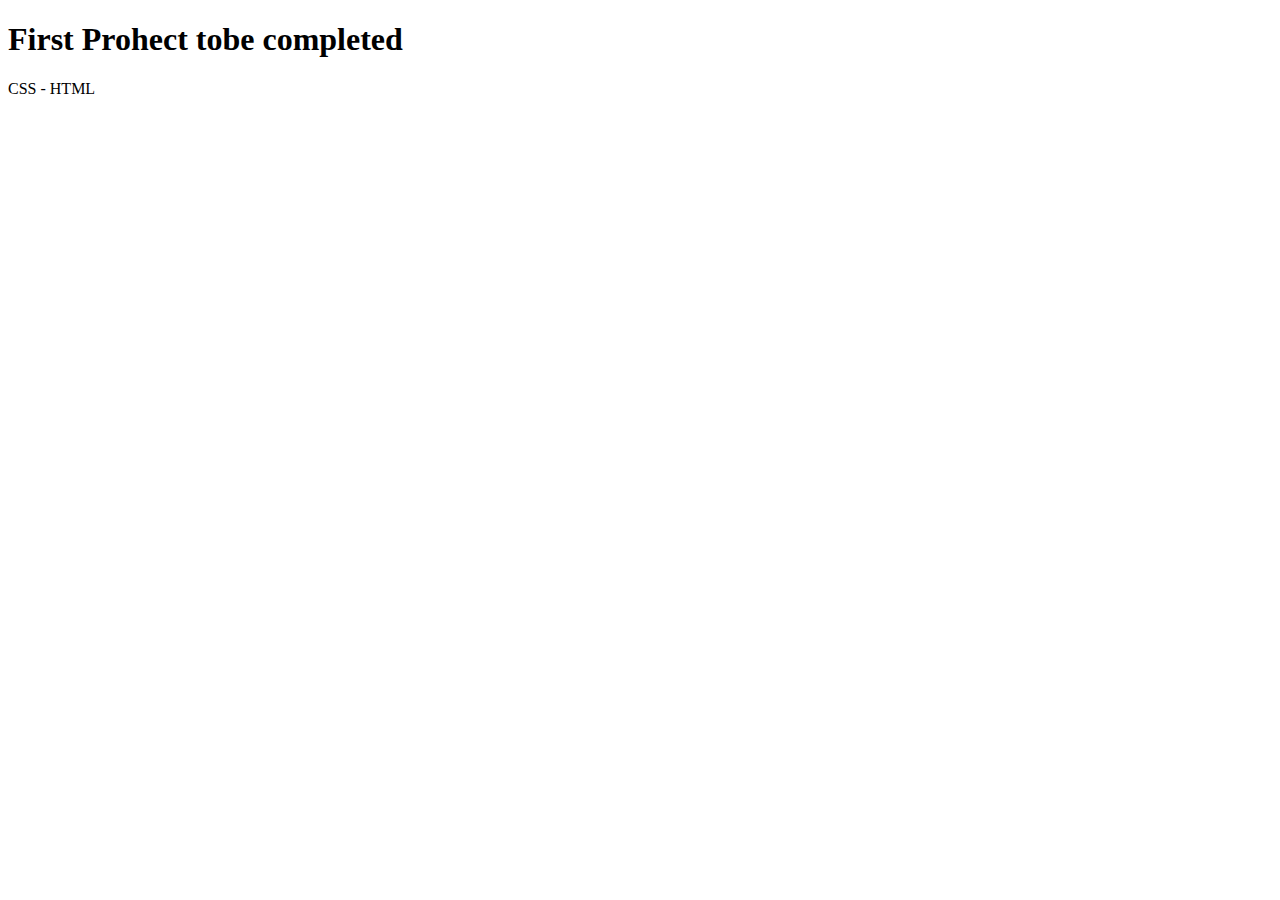
==== project1/index.html @ e91f64cc "2nd upload of my project" ====
<!DOCTYPE html>
<html lang="en">
<head>
    <meta charset="UTF-8">
    <meta http-equiv="X-UA-Compatible" content="IE=edge">
    <meta name="viewport" content="width=device-width, initial-scale=1.0">
    <title>Document</title>
</head>
<body>
    <h1>First Prohect tobe completed</h1>
    <p>CSS - HTML</p>
</body>
</html>
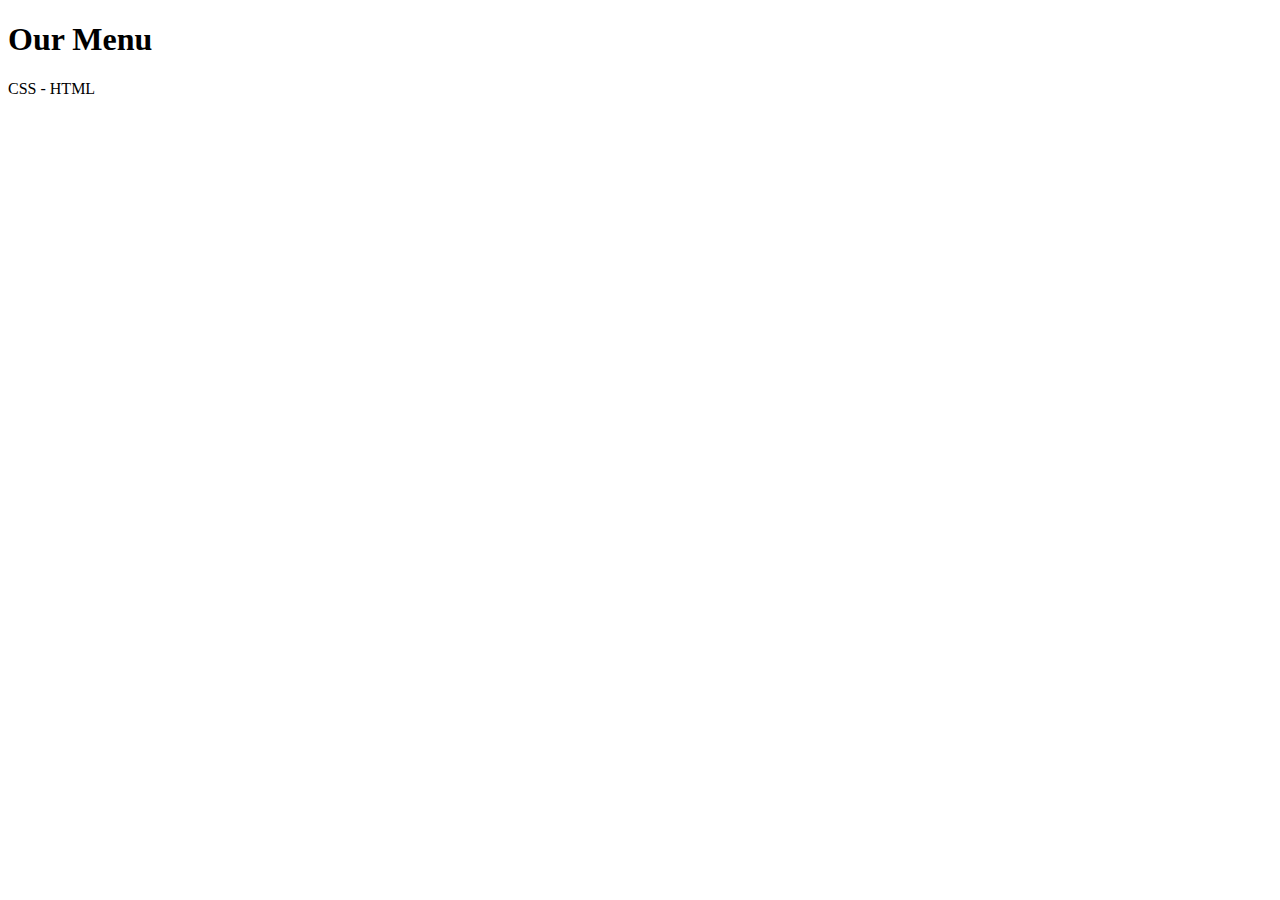
==== commit 3b73a1ac: "Update today" ====
--- a/project1/index.html
+++ b/project1/index.html
@@ -4,10 +4,11 @@
     <meta charset="UTF-8">
     <meta http-equiv="X-UA-Compatible" content="IE=edge">
     <meta name="viewport" content="width=device-width, initial-scale=1.0">
-    <title>Document</title>
+    <title>Project - 1</title>
+    <link rel="stylesheet" href="style.css">
 </head>
 <body>
-    <h1>First Prohect tobe completed</h1>
+    <h1>Our Menu</h1>
     <p>CSS - HTML</p>
 </body>
 </html>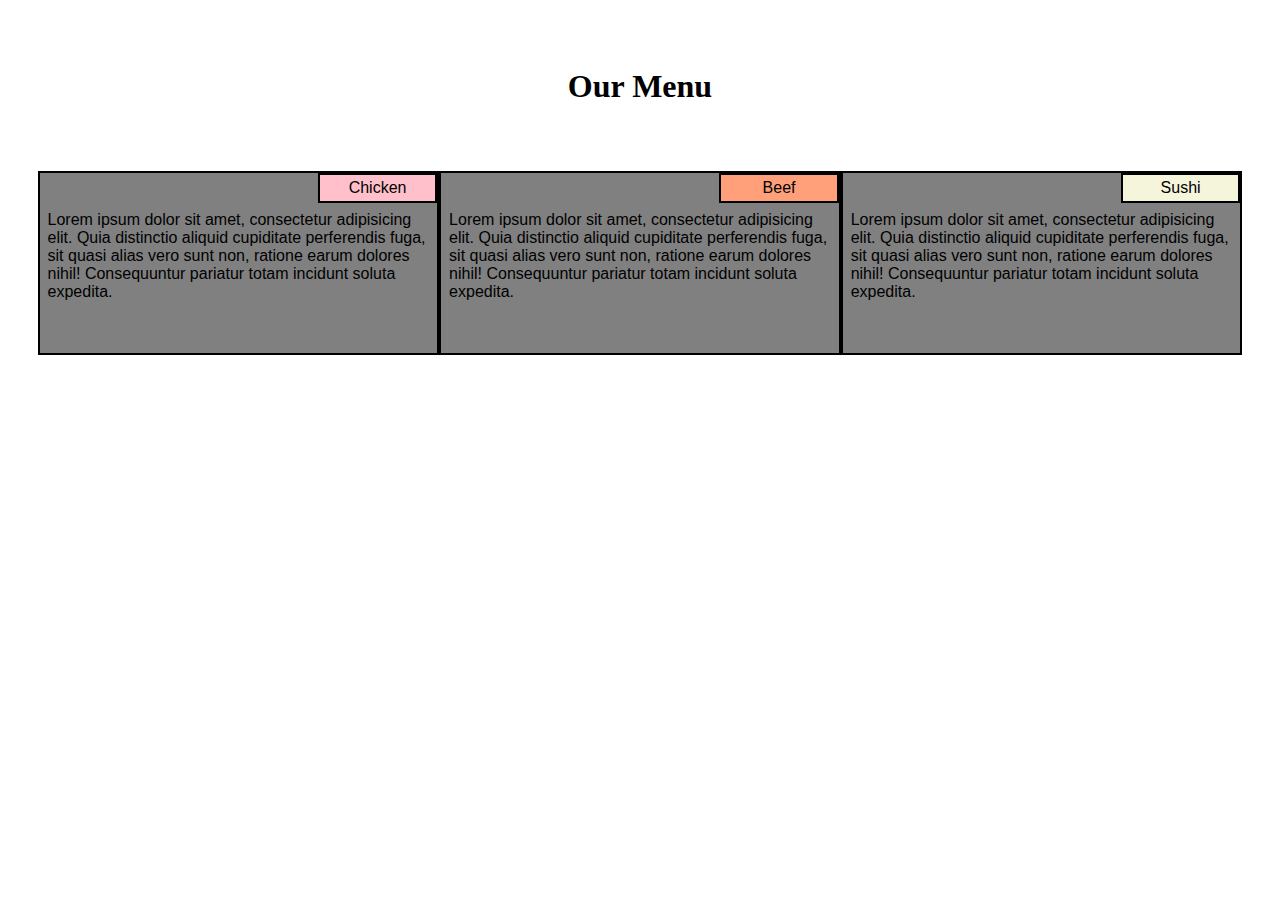
==== commit 5beae29c: "6th" ====
--- a/project1/index.html
+++ b/project1/index.html
@@ -9,6 +9,19 @@
 </head>
 <body>
     <h1>Our Menu</h1>
-    <p>CSS - HTML</p>
+    <div class="row">
+        <div class="col-lg-4 col-md-6 col-sd-12">
+            <p id="chiken" class="title-menu">Chicken</p>
+            <p class="content-menu">Lorem ipsum dolor sit amet, consectetur adipisicing elit. Quia distinctio aliquid cupiditate perferendis fuga, sit quasi alias vero sunt non, ratione earum dolores nihil! Consequuntur pariatur totam incidunt soluta expedita.</p>
+        </div>
+        <div class="col-lg-4 col-md-6 col-sd-12">
+            <p id ="beef" class="title-menu">Beef</p>
+            <p class="content-menu">Lorem ipsum dolor sit amet, consectetur adipisicing elit. Quia distinctio aliquid cupiditate perferendis fuga, sit quasi alias vero sunt non, ratione earum dolores nihil! Consequuntur pariatur totam incidunt soluta expedita.</p>
+        </div>
+        <div class="col-lg-4 col-md-12 col-sd-12">
+            <p id = "sushi" class="title-menu">Sushi</p>
+            <p class="content-menu">Lorem ipsum dolor sit amet, consectetur adipisicing elit. Quia distinctio aliquid cupiditate perferendis fuga, sit quasi alias vero sunt non, ratione earum dolores nihil! Consequuntur pariatur totam incidunt soluta expedita.</p>
+        </div>
+    </div>
 </body>
 </html>--- a/project1/style.css
+++ b/project1/style.css
@@ -0,0 +1,190 @@
+
+/********** Base styles **********/
+* {
+    box-sizing: border-box;
+    margin: 0%;
+    padding: 1%;
+  }
+
+  h1 {
+    margin: 30px;
+    text-align: center;
+  }
+  
+  .content-menu{
+    padding: 2%;
+    height: 150px;
+    margin-right: auto;
+    margin-left: auto;
+    font-family: Helvetica;
+    color: black;
+  }
+
+  .title-menu{
+    border: 2px solid black;
+    text-align: center ;
+    width: 30%;
+    padding: 1%;
+    height: 30px;
+    margin-right: left;
+    margin-left: auto;
+    font-family: Helvetica;
+    color: black;
+  }
+
+  .col-lg-4{
+    border: 2px solid black; 
+    background-color: grey;
+    margin-block-start: 1%;
+    margin-block-end: 1%;
+    padding: 0px;
+  }
+
+
+  #chiken{
+    background: pink;
+  }
+
+  #beef{
+    background: lightsalmon;
+  }
+
+  #sushi{
+    background: beige;
+  }
+
+  /* Simple Responsive Framework. */
+  .row {
+    width: 100%;
+  }
+
+  
+  /********** Desktop devices only **********/
+  @media (min-width: 992px) {
+    .col-lg-1, .col-lg-2, .col-lg-3, .col-lg-4, .col-lg-5, .col-lg-6, .col-lg-7, .col-lg-8, .col-lg-9, .col-lg-10, .col-lg-11, .col-lg-12 {
+        float: left;
+
+    }
+    .col-lg-1 {
+      width: 8.33%;
+    }
+    .col-lg-2 {
+      width: 16.66%;
+    }
+    .col-lg-3 {
+      width: 25%;
+    }
+    .col-lg-4 {
+      width: 33.33%;
+    }
+    .col-lg-5 {
+      width: 41.66%;
+    }
+    .col-lg-6 {
+      width: 50%;
+    }
+    .col-lg-7 {
+      width: 58.33%;
+    }
+    .col-lg-8 {
+      width: 66.66%;
+    }
+    .col-lg-9 {
+      width: 74.99%;
+    }
+    .col-lg-10 {
+      width: 83.33%;
+    }
+    .col-lg-11 {
+      width: 91.66%;
+    }
+    .col-lg-12 {
+      width: 100%;
+    }
+  }
+  
+  /********** Tablet devices only **********/
+  @media (min-width: 768px) and (max-width: 991px) {
+    .col-md-1, .col-md-2, .col-md-3, .col-md-4, .col-md-5, .col-md-6, .col-md-7, .col-md-8, .col-md-9, .col-md-10, .col-md-11, .col-md-12 {
+        float: left;
+    }
+    .col-md-1 {
+      width: 8.33%;
+    }
+    .col-md-2 {
+      width: 16.66%;
+    }
+    .col-md-3 {
+      width: 25%;
+    }
+    .col-md-4 {
+      width: 33.33%;
+    }
+    .col-md-5 {
+      width: 41.66%;
+    }
+    .col-md-6 {
+      width: 50%;
+    }
+    .col-md-7 {
+      width: 58.33%;
+    }
+    .col-md-8 {
+      width: 66.66%;
+    }
+    .col-md-9 {
+      width: 74.99%;
+    }
+    .col-md-10 {
+      width: 83.33%;
+    }
+    .col-md-11 {
+      width: 91.66%;
+    }
+    .col-md-12 {
+      width: 100%;
+    }
+  }
+
+  /********** Mobile devices only **********/
+  @media (max-width: 767px) {
+    .col-sd-1, .col-sd-2, .col-sd-3, .col-sd-4, .col-sd-5, .col-sd-6, .col-sd-7, .col-sd-8, .col-sd-9, .col-sd-10, .col-sd-11, .col-sd-12 {
+      float: left;
+    }
+    .col-sd-1 {
+      width: 8.33%;
+    }
+    .col-sd-2 {
+      width: 16.66%;
+    }
+    .col-sd-3 {
+      width: 25%;
+    }
+    .col-sd-4 {
+      width: 33.33%;
+    }
+    .col-sd-5 {
+      width: 41.66%;
+    }
+    .col-sd-6 {
+      width: 50%;
+    }
+    .col-sd-7 {
+      width: 58.33%;
+    }
+    .col-sd-8 {
+      width: 66.66%;
+    }
+    .col-sd-9 {
+      width: 74.99%;
+    }
+    .col-sd-10 {
+      width: 83.33%;
+    }
+    .col-sd-11 {
+      width: 91.66%;
+    }
+    .col-sd-12 {
+      width: 100%;
+    }
+  }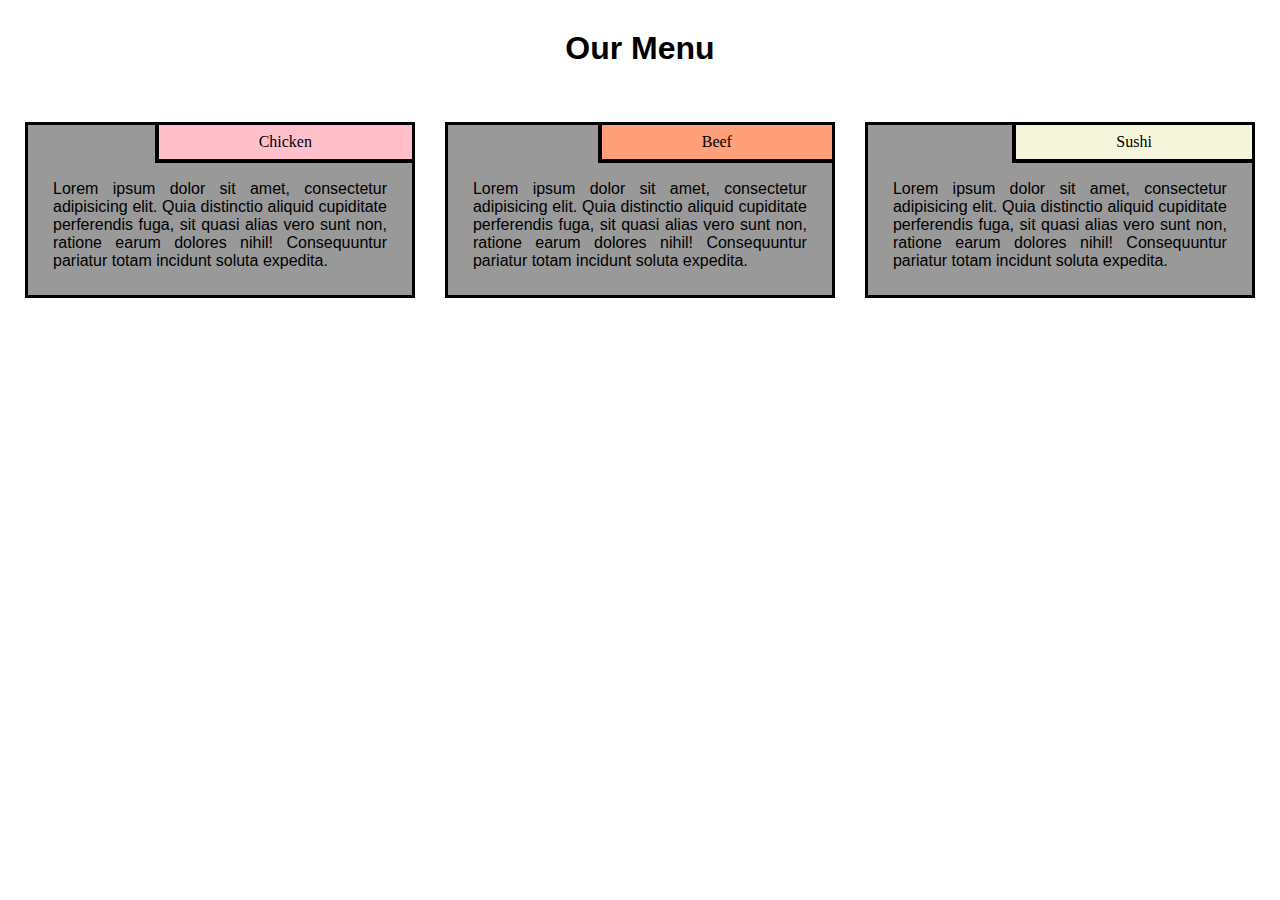
==== commit 12398b79: "Final Version" ====
--- a/project1/index.html
+++ b/project1/index.html
@@ -9,18 +9,26 @@
 </head>
 <body>
     <h1>Our Menu</h1>
-    <div class="row">
-        <div class="col-lg-4 col-md-6 col-sd-12">
-            <p id="chiken" class="title-menu">Chicken</p>
-            <p class="content-menu">Lorem ipsum dolor sit amet, consectetur adipisicing elit. Quia distinctio aliquid cupiditate perferendis fuga, sit quasi alias vero sunt non, ratione earum dolores nihil! Consequuntur pariatur totam incidunt soluta expedita.</p>
-        </div>
-        <div class="col-lg-4 col-md-6 col-sd-12">
-            <p id ="beef" class="title-menu">Beef</p>
-            <p class="content-menu">Lorem ipsum dolor sit amet, consectetur adipisicing elit. Quia distinctio aliquid cupiditate perferendis fuga, sit quasi alias vero sunt non, ratione earum dolores nihil! Consequuntur pariatur totam incidunt soluta expedita.</p>
-        </div>
-        <div class="col-lg-4 col-md-12 col-sd-12">
-            <p id = "sushi" class="title-menu">Sushi</p>
-            <p class="content-menu">Lorem ipsum dolor sit amet, consectetur adipisicing elit. Quia distinctio aliquid cupiditate perferendis fuga, sit quasi alias vero sunt non, ratione earum dolores nihil! Consequuntur pariatur totam incidunt soluta expedita.</p>
+    <div class="container">
+        <div class="row">
+            <div class="col-lg-4 col-md-6 col-sd-12">
+                <div class="item-menu">
+                    <div id="chiken" class="title-menu">Chicken</div>
+                    <p class="content-menu">Lorem ipsum dolor sit amet, consectetur adipisicing elit. Quia distinctio aliquid cupiditate perferendis fuga, sit quasi alias vero sunt non, ratione earum dolores nihil! Consequuntur pariatur totam incidunt soluta expedita.</p>
+                </div>
+            </div>
+            <div class="col-lg-4 col-md-6 col-sd-12">
+                <div class="item-menu">
+                    <div id ="beef" class="title-menu">Beef</div>
+                    <p class="content-menu">Lorem ipsum dolor sit amet, consectetur adipisicing elit. Quia distinctio aliquid cupiditate perferendis fuga, sit quasi alias vero sunt non, ratione earum dolores nihil! Consequuntur pariatur totam incidunt soluta expedita.</p>
+                </div>
+            </div>
+            <div class="col-lg-4 col-md-12 col-sd-12">
+                <div class="item-menu">
+                    <div id = "sushi" class="title-menu">Sushi</div>
+                    <p class="content-menu">Lorem ipsum dolor sit amet, consectetur adipisicing elit. Quia distinctio aliquid cupiditate perferendis fuga, sit quasi alias vero sunt non, ratione earum dolores nihil! Consequuntur pariatur totam incidunt soluta expedita.</p>
+                </div>
+            </div>
         </div>
     </div>
 </body>
--- a/project1/style.css
+++ b/project1/style.css
@@ -2,44 +2,55 @@
 /********** Base styles **********/
 * {
     box-sizing: border-box;
-    margin: 0%;
-    padding: 1%;
+    margin: 0px;
+    padding: 0px;
   }
 
   h1 {
-    margin: 30px;
+    margin-top: 30px;
     text-align: center;
+    font-family: 'Franklin Gothic Medium', 'Arial Narrow', Arial, sans-serif;
+  }
+
+  .item-menu > p{
+    margin-top: 30px;
+    text-align: justify;
+    font-size:100%;
   }
   
   .content-menu{
-    padding: 2%;
-    height: 150px;
     margin-right: auto;
     margin-left: auto;
     font-family: Helvetica;
     color: black;
-  }
+
+  }
+
+  .item-menu{
+    position: relative;
+    top: 0;
+    background-color:#999999;
+    margin: 15px;
+    padding: 25px;
+    border: 3px solid #000;
+  }
+
+  .container{
+    position: relative;
+    margin: 10px; 
+    top:30px;
+
+   }
 
   .title-menu{
-    border: 2px solid black;
-    text-align: center ;
-    width: 30%;
-    padding: 1%;
-    height: 30px;
-    margin-right: left;
-    margin-left: auto;
-    font-family: Helvetica;
-    color: black;
-  }
-
-  .col-lg-4{
-    border: 2px solid black; 
-    background-color: grey;
-    margin-block-start: 1%;
-    margin-block-end: 1%;
-    padding: 0px;
-  }
-
+    position: absolute;
+    border-left: 4px solid black;
+    border-bottom: 4px solid black;
+    top:0;
+    right: 0px;
+    padding: 8px 100px;
+
+    }
 
   #chiken{
     background: pink;
@@ -57,6 +68,7 @@
   .row {
     width: 100%;
   }
+
 
   
   /********** Desktop devices only **********/
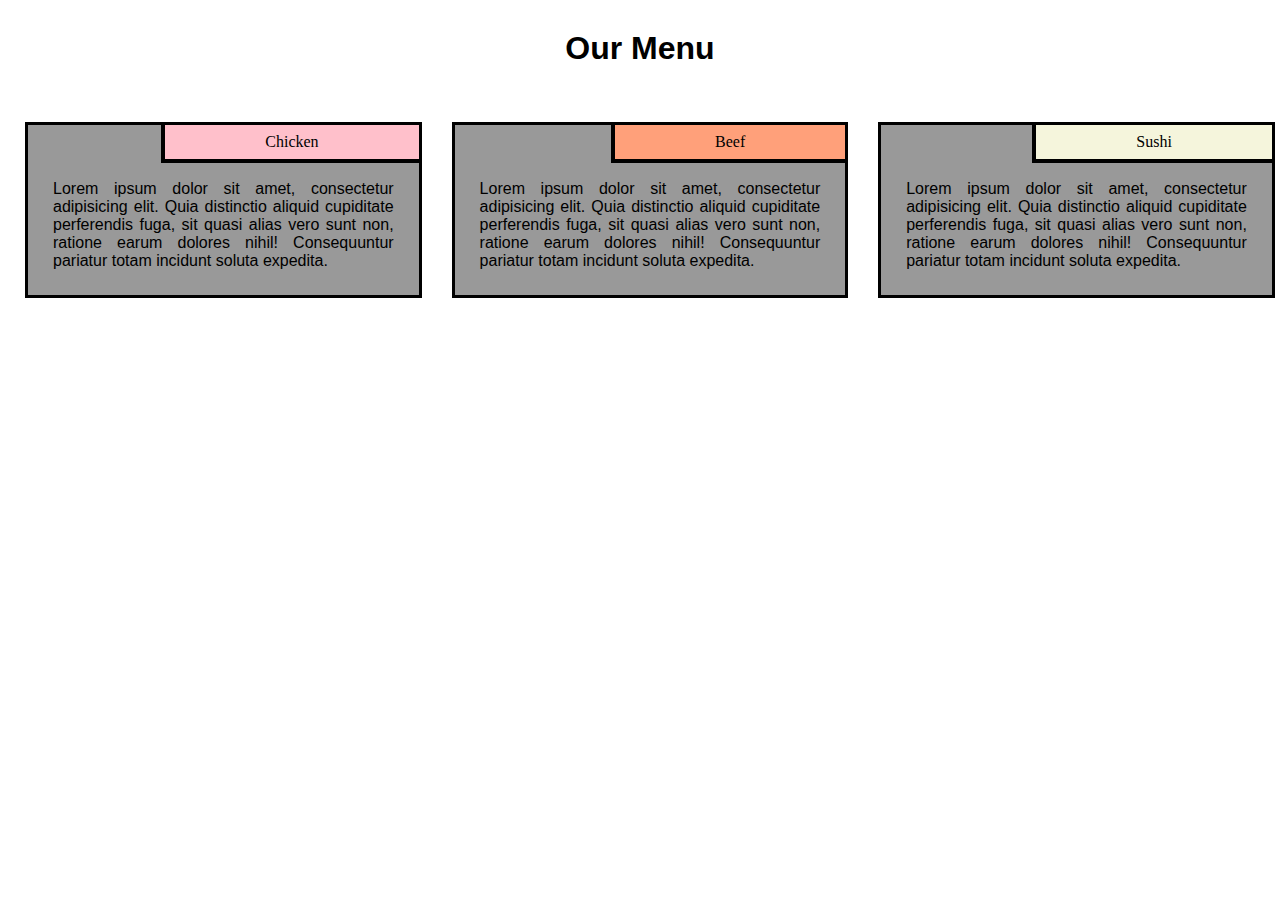
==== commit ad71fa3e: "coding online" ====
--- a/project1/index.html
+++ b/project1/index.html
@@ -9,27 +9,25 @@
 </head>
 <body>
     <h1>Our Menu</h1>
-    <div class="container">
-        <div class="row">
+        <div class="container">
             <div class="col-lg-4 col-md-6 col-sd-12">
                 <div class="item-menu">
-                    <div id="chiken" class="title-menu">Chicken</div>
+                    <p id="chiken" class="title-menu">Chicken</p>
                     <p class="content-menu">Lorem ipsum dolor sit amet, consectetur adipisicing elit. Quia distinctio aliquid cupiditate perferendis fuga, sit quasi alias vero sunt non, ratione earum dolores nihil! Consequuntur pariatur totam incidunt soluta expedita.</p>
                 </div>
             </div>
             <div class="col-lg-4 col-md-6 col-sd-12">
                 <div class="item-menu">
-                    <div id ="beef" class="title-menu">Beef</div>
+                    <p id ="beef" class="title-menu">Beef</p>
                     <p class="content-menu">Lorem ipsum dolor sit amet, consectetur adipisicing elit. Quia distinctio aliquid cupiditate perferendis fuga, sit quasi alias vero sunt non, ratione earum dolores nihil! Consequuntur pariatur totam incidunt soluta expedita.</p>
                 </div>
             </div>
             <div class="col-lg-4 col-md-12 col-sd-12">
                 <div class="item-menu">
-                    <div id = "sushi" class="title-menu">Sushi</div>
+                    <p id = "sushi" class="title-menu">Sushi</p>
                     <p class="content-menu">Lorem ipsum dolor sit amet, consectetur adipisicing elit. Quia distinctio aliquid cupiditate perferendis fuga, sit quasi alias vero sunt non, ratione earum dolores nihil! Consequuntur pariatur totam incidunt soluta expedita.</p>
                 </div>
             </div>
         </div>
-    </div>
 </body>
 </html>--- a/project1/style.css
+++ b/project1/style.css
@@ -12,17 +12,14 @@
     font-family: 'Franklin Gothic Medium', 'Arial Narrow', Arial, sans-serif;
   }
 
-  .item-menu > p{
+  .content-menu{
+    margin-right: auto;
+    margin-left: auto;    
     margin-top: 30px;
+    font-family: Helvetica;
+    color: black;
     text-align: justify;
     font-size:100%;
-  }
-  
-  .content-menu{
-    margin-right: auto;
-    margin-left: auto;
-    font-family: Helvetica;
-    color: black;
 
   }
 
@@ -34,13 +31,6 @@
     padding: 25px;
     border: 3px solid #000;
   }
-
-  .container{
-    position: relative;
-    margin: 10px; 
-    top:30px;
-
-   }
 
   .title-menu{
     position: absolute;
@@ -65,8 +55,11 @@
   }
 
   /* Simple Responsive Framework. */
-  .row {
+  .container {
     width: 100%;
+    position: relative;
+    margin: 10px; 
+    top:30px;
   }
 
 
